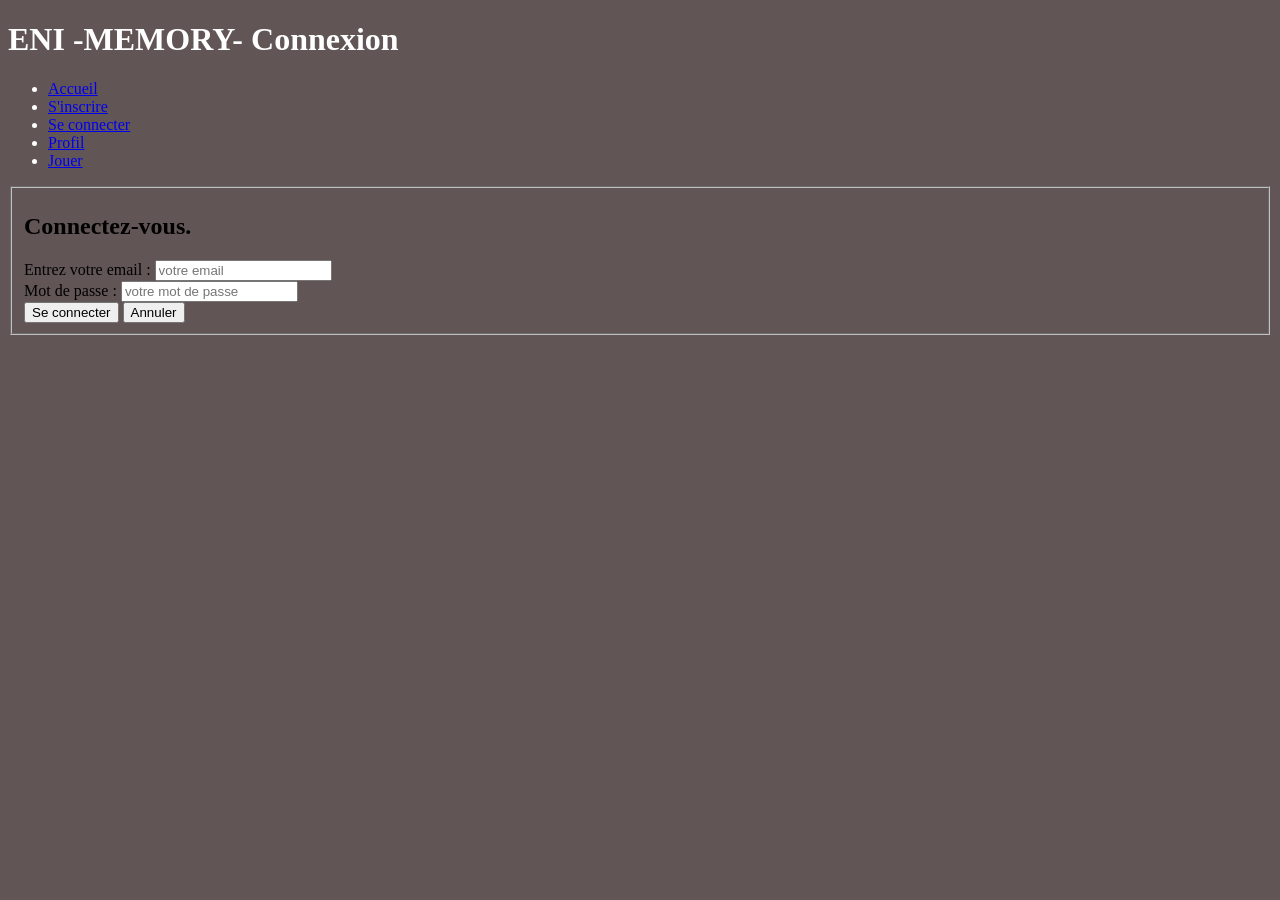
==== connexion.html @ 68bbaeb7 "création des structures titres et formilaires en HTML des pages : accueil, s'inscrire, se connecter," ====
<!DOCTYPE html>
<html lang="fr">
<head>
    <meta charset="UTF-8">
    <meta name="viewport" content="width=device-width, initial-scale=1.0">
    <link rel="stylesheet" href="style.css">
    <title>connexion</title>
</head>
<body>
    <h1>ENI -<strong>MEMORY</strong>- Connexion</h1>

        <nav>
        <ul>
            <li><a href="index.html">Accueil</a></li>
            <li><a href="inscription.html">S'inscrire</a></li>
            <li><a href="connexion.html">Se connecter</a></li>
            <li><a href="profil.html">Profil</a></li>
            <li><a href="jouer.html">Jouer</a></li>
        </ul>
    </nav>

    <section>

            <article id="connexion-form">

                <fieldset>
                    <h2>Connectez-vous.</h2>

                    <form action="" method="get">
                        <label for="email">Entrez votre email : </label>
                        <input
                        type="email"
                        id="email"
                        name="email"
                        placeholder="votre email"
                        title="Saisissez votre adresse email"
                        />
                        <br/>
        
                        <label for="motdePasse">Mot de passe :</label>
                        <input
                        type="password"
                        id="motdePasse"
                        name="motdePasse"
                        placeholder="votre mot de passe"
                        pattern="(?=.*\d)(?=.*[a-z])(?=.*[A-Z]).{8,}"
                        title="votre mot de passe"
                        />
                        
                        <br/>
                        <input type="submit" value="Se connecter"/>
                        <input type="reset"  value="Annuler"/>
                    </form>


                </fieldset>



            </article>


        </section>
    
</body>
</html>
---- style.css ----
body{
    background-color: rgb(97, 85, 85);

}

h1{
    color: white;

}

p{
    color: white;

}

ul{
    color: white;

}
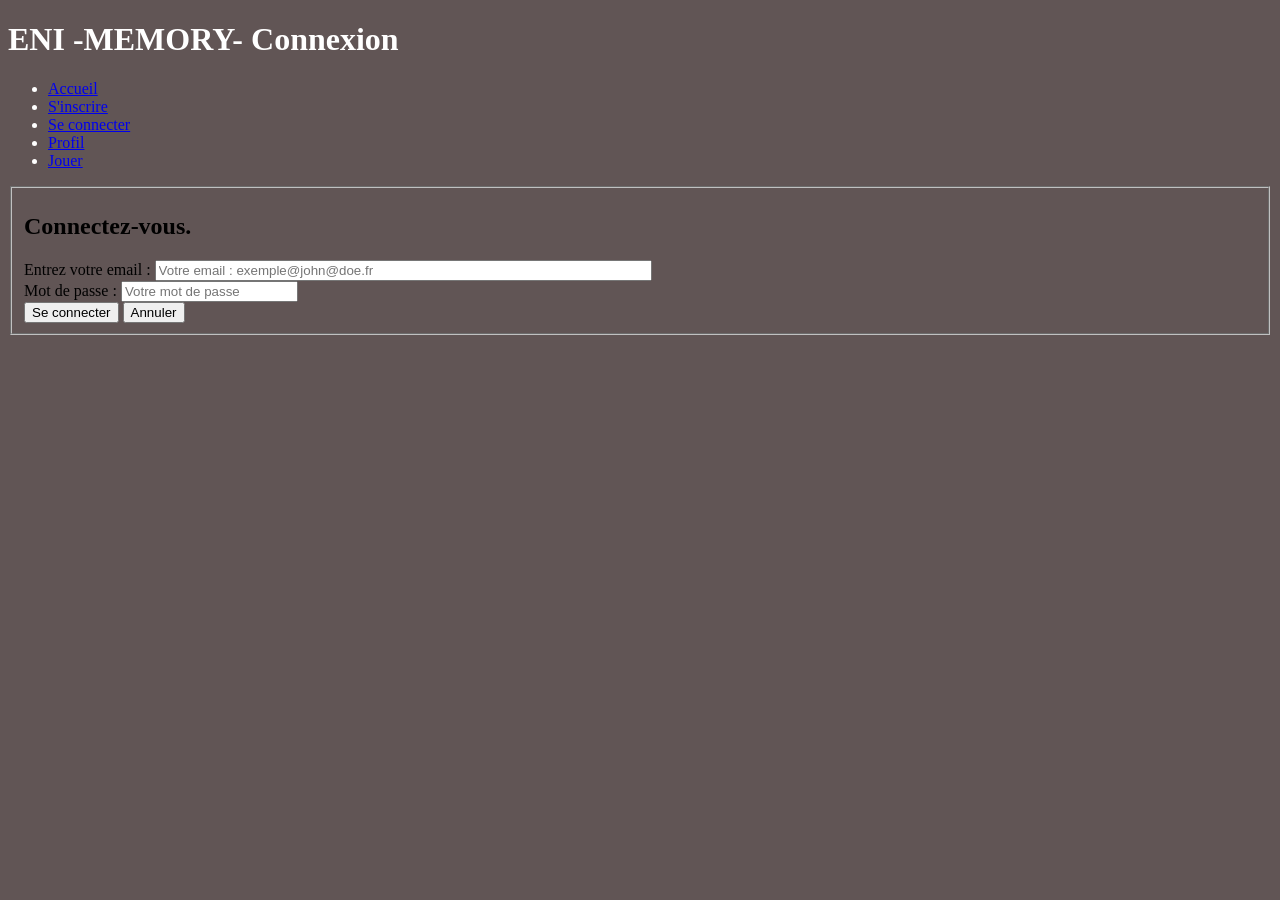
==== commit 90d71848: "Vérsion HTML statique avec formulaires sans CSS ni JS" ====
--- a/connexion.html
+++ b/connexion.html
@@ -32,7 +32,8 @@
                         type="email"
                         id="email"
                         name="email"
-                        placeholder="votre email"
+                        placeholder="Votre email : exemple@john@doe.fr"
+                        size="60"
                         title="Saisissez votre adresse email"
                         />
                         <br/>
@@ -42,7 +43,7 @@
                         type="password"
                         id="motdePasse"
                         name="motdePasse"
-                        placeholder="votre mot de passe"
+                        placeholder="Votre mot de passe"
                         pattern="(?=.*\d)(?=.*[a-z])(?=.*[A-Z]).{8,}"
                         title="votre mot de passe"
                         />
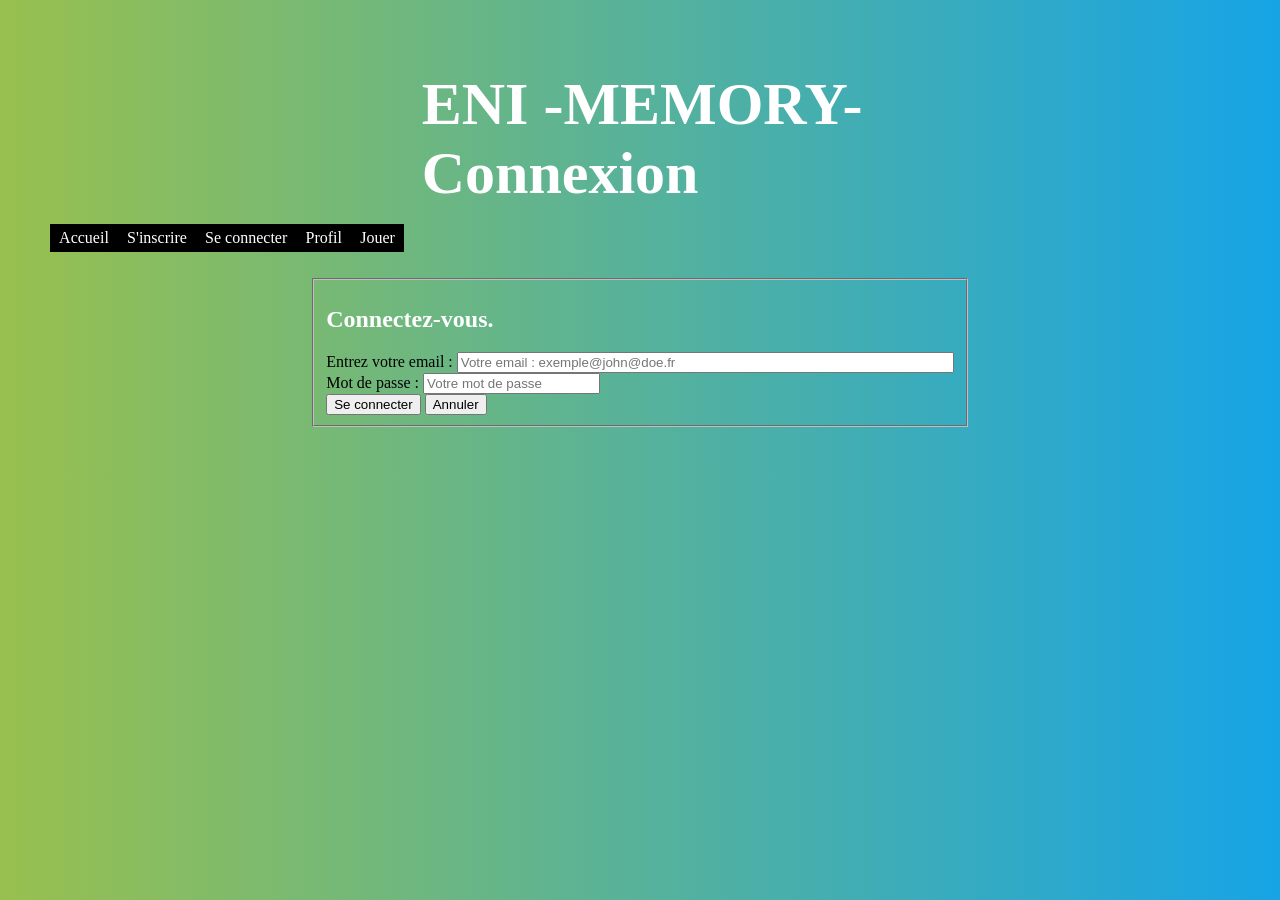
==== commit 9e10a53c: "ID 20 Accueil Menu : fonctionnel entre les pages." ====
--- a/connexion.html
+++ b/connexion.html
@@ -6,10 +6,12 @@
     <link rel="stylesheet" href="style.css">
     <title>connexion</title>
 </head>
+
+
 <body>
     <h1>ENI -<strong>MEMORY</strong>- Connexion</h1>
 
-        <nav>
+    <nav>
         <ul>
             <li><a href="index.html">Accueil</a></li>
             <li><a href="inscription.html">S'inscrire</a></li>
@@ -21,47 +23,47 @@
 
     <section>
 
-            <article id="connexion-form">
+        <article id="connexion-form">
 
-                <fieldset>
-                    <h2>Connectez-vous.</h2>
+            <fieldset>
+                <h2>Connectez-vous.</h2>
 
-                    <form action="" method="get">
-                        <label for="email">Entrez votre email : </label>
-                        <input
-                        type="email"
-                        id="email"
-                        name="email"
-                        placeholder="Votre email : exemple@john@doe.fr"
-                        size="60"
-                        title="Saisissez votre adresse email"
-                        />
-                        <br/>
-        
-                        <label for="motdePasse">Mot de passe :</label>
-                        <input
-                        type="password"
-                        id="motdePasse"
-                        name="motdePasse"
-                        placeholder="Votre mot de passe"
-                        pattern="(?=.*\d)(?=.*[a-z])(?=.*[A-Z]).{8,}"
-                        title="votre mot de passe"
-                        />
-                        
-                        <br/>
-                        <input type="submit" value="Se connecter"/>
-                        <input type="reset"  value="Annuler"/>
-                    </form>
+                <form action="" method="get">
+                    <label for="email">Entrez votre email : </label>
+                    <input
+                    type="email"
+                    id="email"
+                    name="email"
+                    placeholder="Votre email : exemple@john@doe.fr"
+                    size="60"
+                    title="Saisissez votre adresse email"
+                    />
+                    <br/>
+    
+                    <label for="motdePasse">Mot de passe :</label>
+                    <input
+                    type="password"
+                    id="motdePasse"
+                    name="motdePasse"
+                    placeholder="Votre mot de passe"
+                    pattern="(?=.*\d)(?=.*[a-z])(?=.*[A-Z]).{8,}"
+                    title="votre mot de passe"
+                    />
+                    
+                    <br/>
+                    <input type="submit" value="Se connecter"/>
+                    <input type="reset"  value="Annuler"/>
+                </form>
 
 
-                </fieldset>
+            </fieldset>
 
 
 
-            </article>
+        </article>
 
 
-        </section>
+    </section>
     
 </body>
 </html>
--- a/style.css
+++ b/style.css
@@ -1,19 +1,145 @@
 body{
-    background-color: rgb(97, 85, 85);
+    margin: 0;
+    padding: 50px;
+    background: linear-gradient(90deg, rgb(152, 192, 78), rgb(22, 164, 230));;
+    
+    display: flex;
+    flex-direction: column;
+    justify-content: center;
+    align-items: center; 
+}
+
+h1{   
+    width: 45%;
+    margin-top: 20px;
+    margin-bottom: 0px;
+    padding-bottom: 0px;
+    padding-left: 8%;
+    color: white;
+    font-size: 60px;
+   /* background-color: blue;*/
+    
+}
+
+/* MENU */
+nav{
+    width: 100%;
+    margin-bottom: 10px; 
+    /*border: solid, 10px;*/ 
+    padding:0px; 
+    display: block;
+    background-color:none;
+    
+}
+
+nav ul{
+    display:flex; 
+    flex-direction: row;
+    justify-content: space-around; 
+    list-style-type: none; 
+    
+    width: 30%;
+    padding:0%;
+    background-color: black;
+}
+
+nav li{ 
+    margin: 5px;
+    
+    background-color: black;
+}
+
+a{
+    color:white;
+    text-decoration: none;
+}
+
+
+
+/* carré noir Accueil*/
+
+#blocCentral{
+  
+    align-items: center; 
+    
+    background-color: black;
+    width: 520px;
+    height: auto;
+    margin: 0;
+    padding: 40px;
+    border: solid,black; 
+    border-radius: 30px;
+}
+
+#parentImage{
+    display:flex;
+    justify-content: center;
+    /*background-color: aqua;*/
 
 }
 
-h1{
+#imageMemory{
+    background-color: azure;
+    width: 40%;
+    height: 40%px;
+
+}
+
+
+h2{
     color: white;
 
 }
 
 p{
     color: white;
+    /*background-color: brown;*/
 
 }
 
-ul{
-    color: white;
+#ulBloc{
 
-}+    padding-left: 20px;
+   
+}
+
+#liBlocCentral{ 
+    
+    color: rgb(255, 255, 255);
+    
+    /*background-color: rgb(89, 15, 207);*/
+}
+
+/* carré noir Profil */
+
+#blocCentralProfil{
+  
+    align-items: center; 
+    
+    background-color: black;
+    width: 400px;
+    height: auto;
+    margin: 0;
+    padding: 40px;
+    border: solid,black; 
+    border-radius: 30px;
+}
+
+
+#questionProfil{
+    width: 100%;
+    height: 100%;
+    margin-bottom: 30px;
+    display: flex;
+    justify-content: center;
+
+    background-color: aquamarine;
+
+}
+
+#logoInterrogation{
+     width: 60px;  /* Largeur fixe */
+     height: auto;
+     border: solid, rgb(255, 255, 255), 2px;
+     border-radius: 50%;
+}
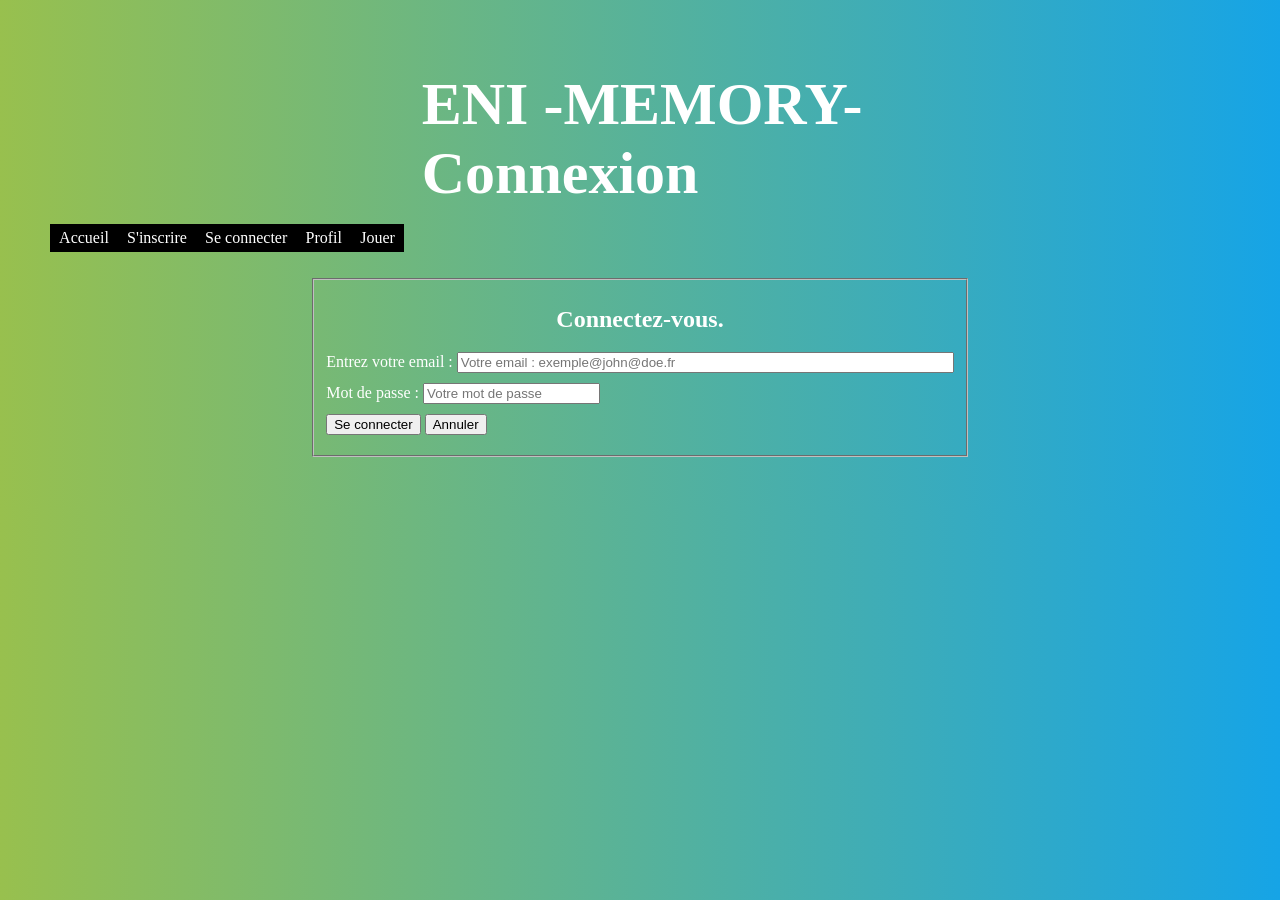
==== commit ba8c4197: "ID 40 Cliquer sur les cartes : toutes les cartes s'affichent." ====
--- a/connexion.html
+++ b/connexion.html
@@ -1,69 +1,69 @@
-<!DOCTYPE html>
-<html lang="fr">
-<head>
-    <meta charset="UTF-8">
-    <meta name="viewport" content="width=device-width, initial-scale=1.0">
-    <link rel="stylesheet" href="style.css">
-    <title>connexion</title>
-</head>
-
-
-<body>
-    <h1>ENI -<strong>MEMORY</strong>- Connexion</h1>
-
-    <nav>
-        <ul>
-            <li><a href="index.html">Accueil</a></li>
-            <li><a href="inscription.html">S'inscrire</a></li>
-            <li><a href="connexion.html">Se connecter</a></li>
-            <li><a href="profil.html">Profil</a></li>
-            <li><a href="jouer.html">Jouer</a></li>
-        </ul>
-    </nav>
-
-    <section>
-
-        <article id="connexion-form">
-
-            <fieldset>
-                <h2>Connectez-vous.</h2>
-
-                <form action="" method="get">
-                    <label for="email">Entrez votre email : </label>
-                    <input
-                    type="email"
-                    id="email"
-                    name="email"
-                    placeholder="Votre email : exemple@john@doe.fr"
-                    size="60"
-                    title="Saisissez votre adresse email"
-                    />
-                    <br/>
-    
-                    <label for="motdePasse">Mot de passe :</label>
-                    <input
-                    type="password"
-                    id="motdePasse"
-                    name="motdePasse"
-                    placeholder="Votre mot de passe"
-                    pattern="(?=.*\d)(?=.*[a-z])(?=.*[A-Z]).{8,}"
-                    title="votre mot de passe"
-                    />
-                    
-                    <br/>
-                    <input type="submit" value="Se connecter"/>
-                    <input type="reset"  value="Annuler"/>
-                </form>
-
-
-            </fieldset>
-
-
-
-        </article>
-
-
-    </section>
-    
-</body>
+<!DOCTYPE html>
+<html lang="fr">
+<head>
+    <meta charset="UTF-8">
+    <meta name="viewport" content="width=device-width, initial-scale=1.0">
+    <link rel="stylesheet" href="style.css">
+    <title>connexion</title>
+</head>
+
+
+<body>
+    <h1>ENI -<strong>MEMORY</strong>- Connexion</h1>
+
+    <nav>
+        <ul>
+            <li><a href="index.html">Accueil</a></li>
+            <li><a href="inscription.html">S'inscrire</a></li>
+            <li><a href="connexion.html">Se connecter</a></li>
+            <li><a href="profil.html">Profil</a></li>
+            <li><a href="jouer.html">Jouer</a></li>
+        </ul>
+    </nav>
+
+    <section>
+
+        <article id="connexion-form">
+
+            <fieldset>
+                <h2>Connectez-vous.</h2>
+
+                <form action="" method="get">
+                    <label for="email">Entrez votre email : </label>
+                    <input
+                    type="email"
+                    id="email"
+                    name="email"
+                    placeholder="Votre email : exemple@john@doe.fr"
+                    size="60"
+                    title="Saisissez votre adresse email"
+                    />
+                    <br/>
+    
+                    <label for="motdePasse">Mot de passe :</label>
+                    <input
+                    type="password"
+                    id="motdePasse"
+                    name="motdePasse"
+                    placeholder="Votre mot de passe"
+                    pattern="(?=.*\d)(?=.*[a-z])(?=.*[A-Z]).{8,}"
+                    title="votre mot de passe"
+                    />
+                    
+                    <br/>
+                    <input type="submit" value="Se connecter"/>
+                    <input type="reset"  value="Annuler"/>
+                </form>
+
+
+            </fieldset>
+
+
+
+        </article>
+
+
+    </section>
+    
+</body>
 </html>
--- a/style.css
+++ b/style.css
@@ -1,145 +1,245 @@
-body{
-    margin: 0;
-    padding: 50px;
-    background: linear-gradient(90deg, rgb(152, 192, 78), rgb(22, 164, 230));;
-    
-    display: flex;
-    flex-direction: column;
-    justify-content: center;
-    align-items: center; 
-}
-
-h1{   
-    width: 45%;
-    margin-top: 20px;
-    margin-bottom: 0px;
-    padding-bottom: 0px;
-    padding-left: 8%;
-    color: white;
-    font-size: 60px;
-   /* background-color: blue;*/
-    
-}
-
-/* MENU */
-nav{
-    width: 100%;
-    margin-bottom: 10px; 
-    /*border: solid, 10px;*/ 
-    padding:0px; 
-    display: block;
-    background-color:none;
-    
-}
-
-nav ul{
-    display:flex; 
-    flex-direction: row;
-    justify-content: space-around; 
-    list-style-type: none; 
-    
-    width: 30%;
-    padding:0%;
-    background-color: black;
-}
-
-nav li{ 
-    margin: 5px;
-    
-    background-color: black;
-}
-
-a{
-    color:white;
-    text-decoration: none;
-}
-
-
-
-/* carré noir Accueil*/
-
-#blocCentral{
-  
-    align-items: center; 
-    
-    background-color: black;
-    width: 520px;
-    height: auto;
-    margin: 0;
-    padding: 40px;
-    border: solid,black; 
-    border-radius: 30px;
-}
-
-#parentImage{
-    display:flex;
-    justify-content: center;
-    /*background-color: aqua;*/
-
-}
-
-#imageMemory{
-    background-color: azure;
-    width: 40%;
-    height: 40%px;
-
-}
-
-
-h2{
-    color: white;
-
-}
-
-p{
-    color: white;
-    /*background-color: brown;*/
-
-}
-
-#ulBloc{
-
-    padding-left: 20px;
-   
-}
-
-#liBlocCentral{ 
-    
-    color: rgb(255, 255, 255);
-    
-    /*background-color: rgb(89, 15, 207);*/
-}
-
-/* carré noir Profil */
-
-#blocCentralProfil{
-  
-    align-items: center; 
-    
-    background-color: black;
-    width: 400px;
-    height: auto;
-    margin: 0;
-    padding: 40px;
-    border: solid,black; 
-    border-radius: 30px;
-}
-
-
-#questionProfil{
-    width: 100%;
-    height: 100%;
-    margin-bottom: 30px;
-    display: flex;
-    justify-content: center;
-
-    background-color: aquamarine;
-
-}
-
-#logoInterrogation{
-     width: 60px;  /* Largeur fixe */
-     height: auto;
-     border: solid, rgb(255, 255, 255), 2px;
-     border-radius: 50%;
-}
+body{
+    margin: 0;
+    padding: 50px;
+    background: linear-gradient(90deg, rgb(152, 192, 78), rgb(22, 164, 230));;
+    
+    display: flex;
+    flex-direction: column;
+    justify-content: center;
+    align-items: center; 
+}
+
+h1{   
+    width: 45%;
+    margin-top: 20px;
+    margin-bottom: 0px;
+    padding-bottom: 0px;
+    padding-left: 8%;
+    color: white;
+    font-size: 60px;
+   /* background-color: blue;*/
+    
+}
+
+/* -------- MENU----------*/
+
+nav{
+    width: 100%;
+    margin-bottom: 10px; 
+    /*border: solid, 10px;*/ 
+    padding:0px; 
+    display: block;
+    background-color:none;
+    
+}
+
+nav ul{
+    display:flex; 
+    flex-direction: row;
+    justify-content: space-around; 
+    list-style-type: none; 
+    
+    width: 30%;
+    padding:0%;
+    background-color: black;
+}
+
+nav li{ 
+    margin: 5px;
+    
+    background-color: black;
+}
+
+a{
+    color:white;
+    text-decoration: none;
+}
+
+
+/* -------- ACCUEIL----------*/
+/* carré noir Accueil*/
+
+#blocCentral{
+  
+    align-items: center; 
+    
+    background-color: black;
+    width: 520px;
+    height: auto;
+    margin: 0;
+    padding: 40px;
+    border: solid,black; 
+    border-radius: 30px;
+}
+
+#parentImage{
+    display:flex;
+    justify-content: center;
+    /*background-color: aqua;*/
+
+}
+
+#imageMemory{
+    background-color: azure;
+    width: 40%;
+    height: 40%px;
+
+}
+
+
+h2{
+    color: white;
+
+}
+
+p{
+    color: white;
+    /*background-color: brown;*/
+
+}
+
+#ulBloc{
+
+    padding-left: 20px;
+   
+}
+
+#liBlocCentral{ 
+    
+    color: rgb(255, 255, 255);
+    
+    /*background-color: rgb(89, 15, 207);*/
+}
+
+/* -------- INSCRIPTION ----------*/
+/* carré noir S'inscrire */
+
+h2{
+    Display: flex; 
+    justify-content: center;
+
+    
+}
+
+#buttons{
+    Display: flex; 
+    justify-content: space-around;
+    margin-top: 50px;
+
+
+}
+
+#blocCentralSInscrire{
+  
+    align-items: center; 
+    
+    background-color:black;
+    width: 500px;
+    height: 480px;
+    margin: 0;
+    padding: 30px;
+     
+    border-radius: 30px;
+}
+
+label{
+    color:white;
+}
+
+#texte{
+ color: white;
+    margin-top: 5px;
+  border: none;
+  background: transparent;
+  border-bottom: 1px solid #d3d3da;
+  outline: none;
+}
+
+input{
+    
+    margin-bottom: 10px;
+     
+
+
+}
+
+p{
+    margin-top: 0;
+ 
+    
+
+}
+
+
+
+
+
+/* -------- PROFIL----------*/
+/* carré noir Profil */
+
+#blocCentralProfil{
+  
+    align-items: center; 
+    
+    background-color: black;
+    width: 400px;
+    height: auto;
+    margin: 0;
+    padding: 40px;
+    border: solid,black; 
+    border-radius: 30px;
+}
+
+
+#questionProfil{
+    width: 100%;
+    height: 100%;
+    margin-bottom: 30px;
+    display: flex;
+    justify-content: center;
+
+    background-color: aquamarine;
+
+}
+
+#logoInterrogation{
+     width: 60px;  /* Largeur fixe */
+     height: auto;
+     border: solid, rgb(255, 255, 255), 2px;
+     border-radius: 50%;
+}
+
+
+/* -------- JOUER ----------*/
+
+#plateauLegumes{
+    width: 500px;
+    height: 400px;
+    border: solid, 15px; black;
+    border-radius: 5%;
+    background-color: black;
+   
+
+}
+
+#plateauLegumes td{
+    background-color: grey;
+    border: solid, 1px, grey;
+    border-radius: 12%;
+    margin:0%;
+    padding:0%;
+    
+    
+
+    
+}
+
+img{
+    background-color: grey;
+    margin-left:30px; 
+    padding:0px;
+    
+
+
+
+}
